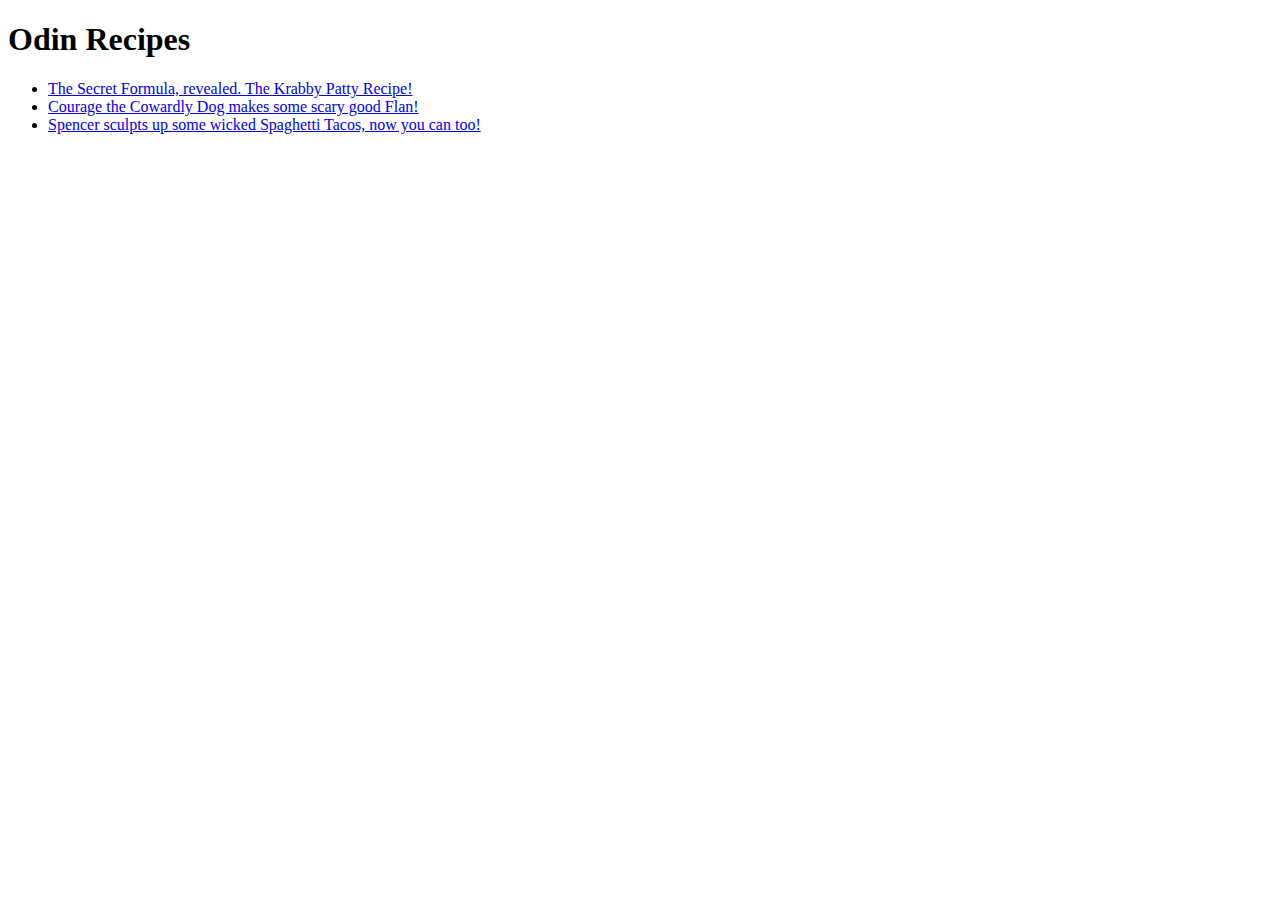
==== index.html @ 08aa3a79 "Create second recipe (Courages Flan)" ====
<!DOCTYPE html>
<html lang="en">

    <head>
        <meta charset="UTF-8">
        <title>Odin Recipes</title>
    </head>

    <body>
        <h1>Odin Recipes</h1>
        <ul>
            <li><a href="./recipes/krabbypatty.html" target="_blank" rel="noreferrer">The Secret Formula, revealed. The Krabby Patty Recipe!</a></li>
            <li><a href="./recipes/couragesflan.html" target="_blank" rel="noreferrer">Courage the Cowardly Dog makes some scary good Flan!</a></li>
            <li><a href="./recipes/spaghettitacos.html" target="_blank" rel="noreferrer">Spencer sculpts up some wicked Spaghetti Tacos, now you can too!</a></li>
        </ul>
    </body>

</html>
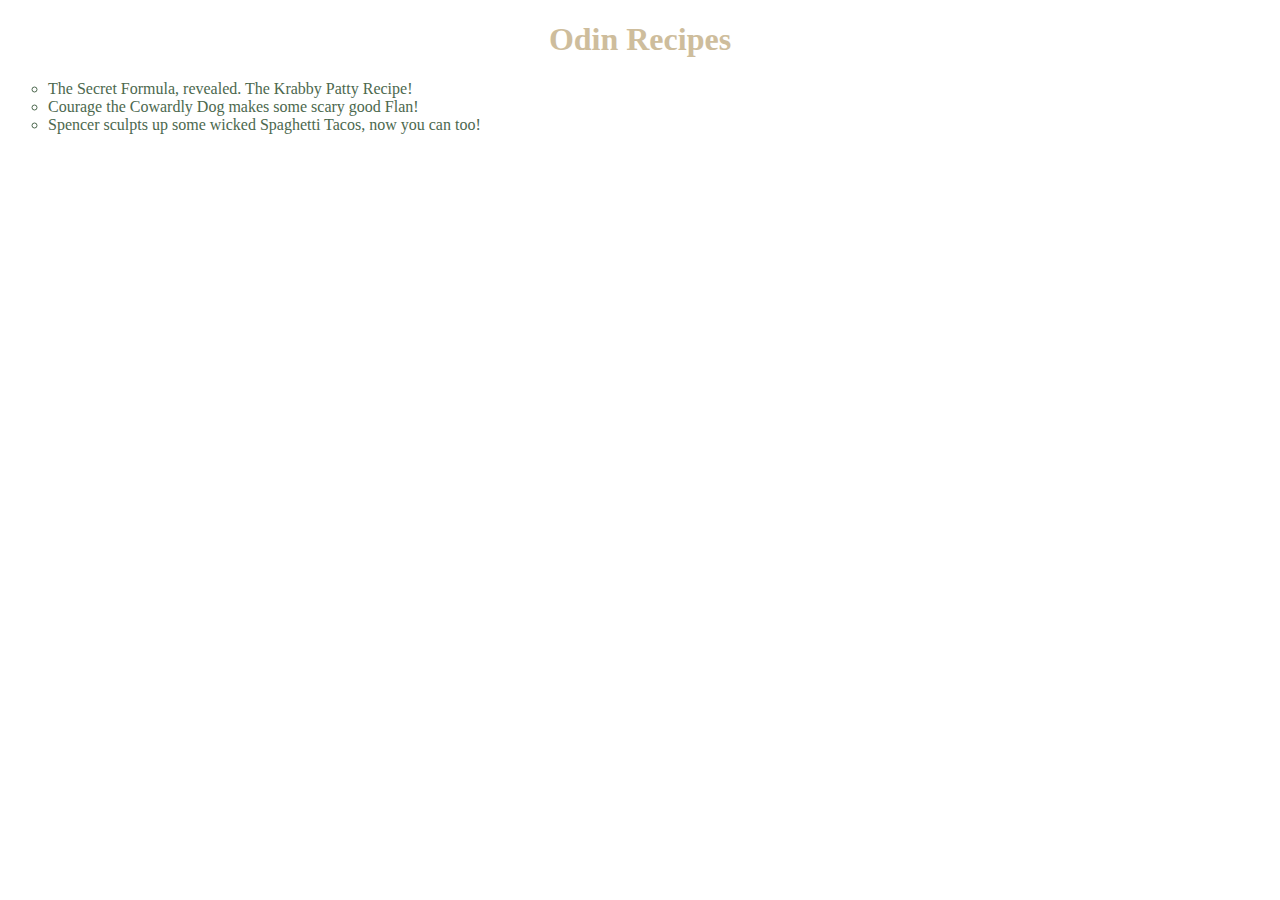
==== commit 45c9bbb7: "Add styling to pages using css" ====
--- a/index.html
+++ b/index.html
@@ -4,6 +4,7 @@
     <head>
         <meta charset="UTF-8">
         <title>Odin Recipes</title>
+        <link rel="stylesheet" href="style.css">
     </head>
 
     <body>
--- a/style.css
+++ b/style.css
@@ -0,0 +1,20 @@
+h1, h3 {
+    color: rgb(206, 189, 156);
+    text-align: center;
+}
+
+a {
+    text-decoration: none;
+}
+
+ul {
+    list-style-type: circle;
+}
+
+a, li {
+    color: rgb(76, 104, 78);
+}
+
+img {
+    border: 12px solid rgb(76, 104, 78);
+}